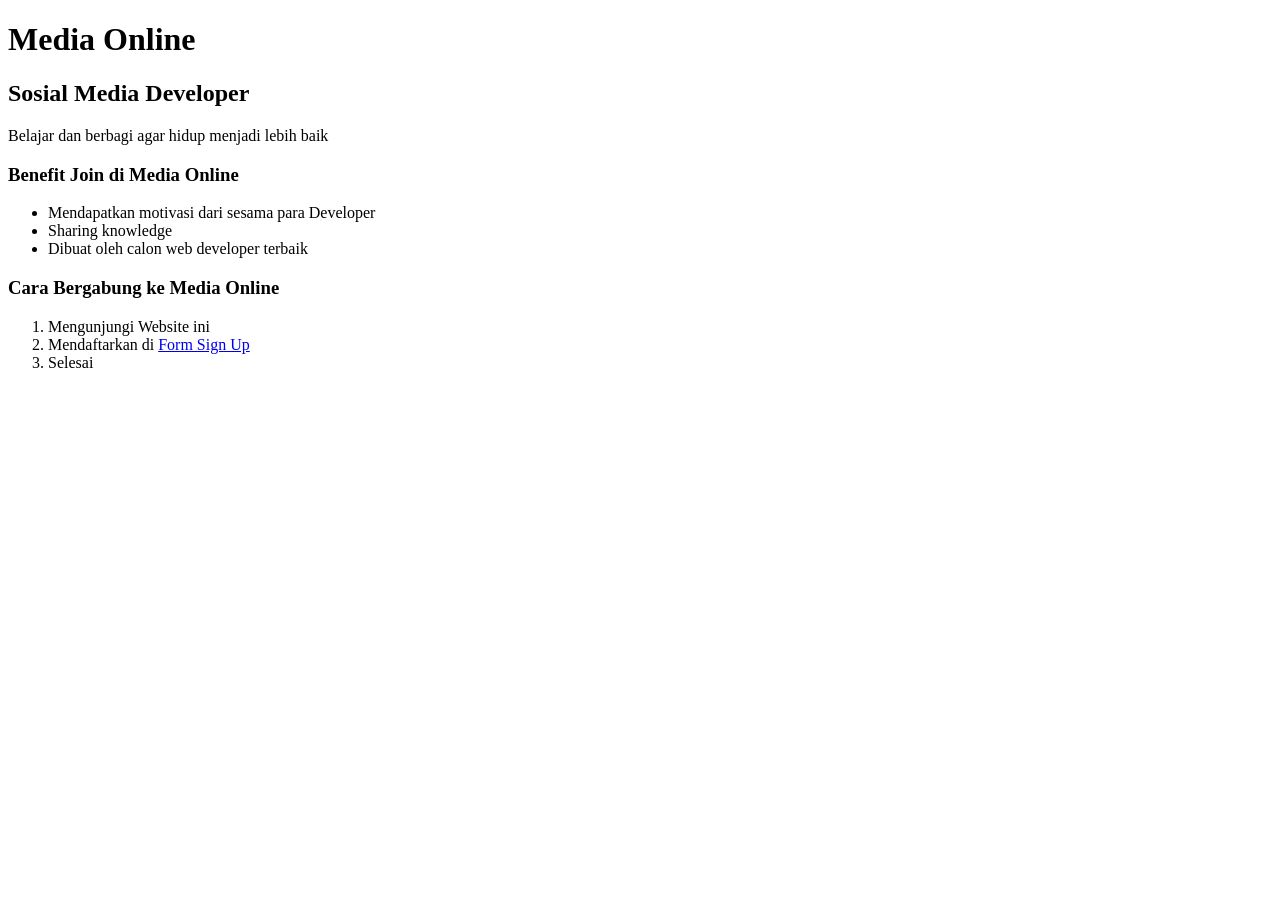
==== index.html @ 134b54f1 "Update index.html" ====
<!DOCTYPE html>
<html lang="en">
<head>
  <meta charset="UTF-8">
  <meta name="viewport" content="width=device-width, initial-scale=1.0">
  <title>File HTML index</title>
</head>
<body>
  <h1>Media Online</h1>
  <h2>Sosial Media Developer</h2>
  <p>Belajar dan berbagi agar hidup menjadi lebih baik</p>

  <h3>Benefit Join di Media Online</h3>
  <ul>
      <li>Mendapatkan motivasi dari sesama para Developer</li>
      <li>Sharing knowledge</li>
      <li>Dibuat oleh calon web developer terbaik</li>
  </ul>

  <h3>Cara Bergabung ke Media Online</h3>
  <ol>
      <li>Mengunjungi Website ini</li>
      <li>Mendaftarkan di <a href="form.html">Form Sign Up</a></li>
      <li>Selesai</li>
  </ol>
</body>
</html>
</body>
</html>
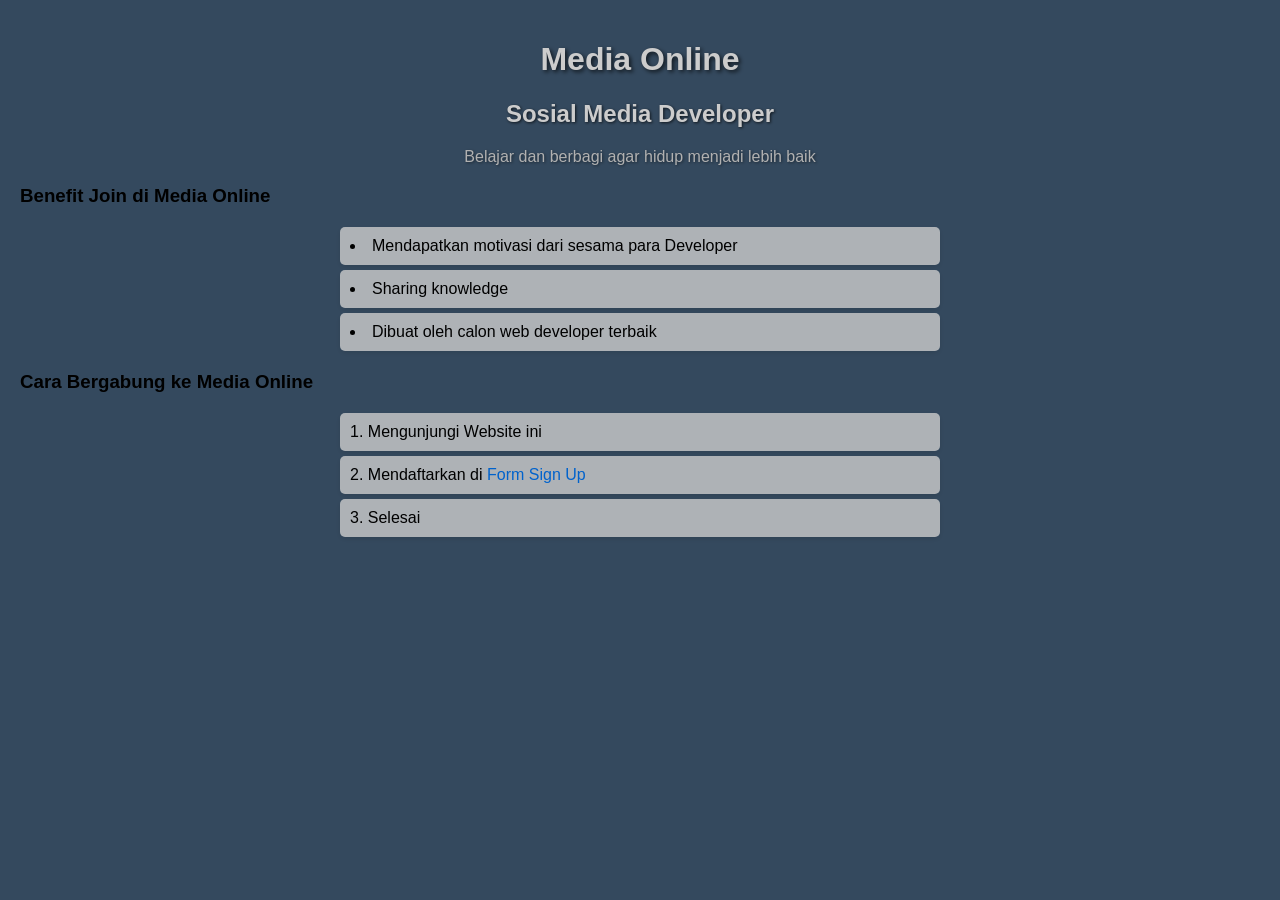
==== commit 308dc6a4: "ali" ====
--- a/index.html
+++ b/index.html
@@ -4,6 +4,7 @@
   <meta charset="UTF-8">
   <meta name="viewport" content="width=device-width, initial-scale=1.0">
   <title>File HTML index</title>
+  <link rel="stylesheet" href="styles.css"> <!-- Menyertakan berkas CSS eksternal -->
 </head>
 <body>
   <h1>Media Online</h1>
@@ -25,5 +26,3 @@
   </ol>
 </body>
 </html>
-</body>
-</html>
--- a/styles.css
+++ b/styles.css
@@ -0,0 +1,51 @@
+body {
+    font-family: Arial, sans-serif;
+    background-color: #34495e;
+    background-size: cover;
+    background-position: center;
+    margin: 0;
+    padding: 20px;
+    filter: brightness(0.8); /* Adjust brightness for better text visibility */
+}
+
+h1 {
+    color: #fff; /* Changed to white for better contrast */
+    text-align: center;
+    text-shadow: 2px 2px 4px rgba(0, 0, 0, 0.7); /* Glowing effect */
+}
+
+h2 {
+    color: #fff;
+    text-align: center;
+    text-shadow: 1px 1px 3px rgba(0, 0, 0, 0.7);
+}
+
+p {
+    text-align: center;
+    color: #ddd;
+    text-shadow: 1px 1px 3px rgba(0, 0, 0, 0.5);
+}
+
+ul, ol {
+    max-width: 600px;
+    margin: 20px auto;
+    padding: 0;
+    list-style-position: inside;
+}
+
+li {
+    background: rgba(255, 255, 255, 0.8); /* Semi-transparent background */
+    margin: 5px 0;
+    padding: 10px;
+    border-radius: 5px;
+    box-shadow: 0 2px 5px rgba(0, 0, 0, 0.1);
+}
+
+a {
+    color: #007BFF;
+    text-decoration: none;
+}
+
+a:hover {
+    text-decoration: underline;
+}
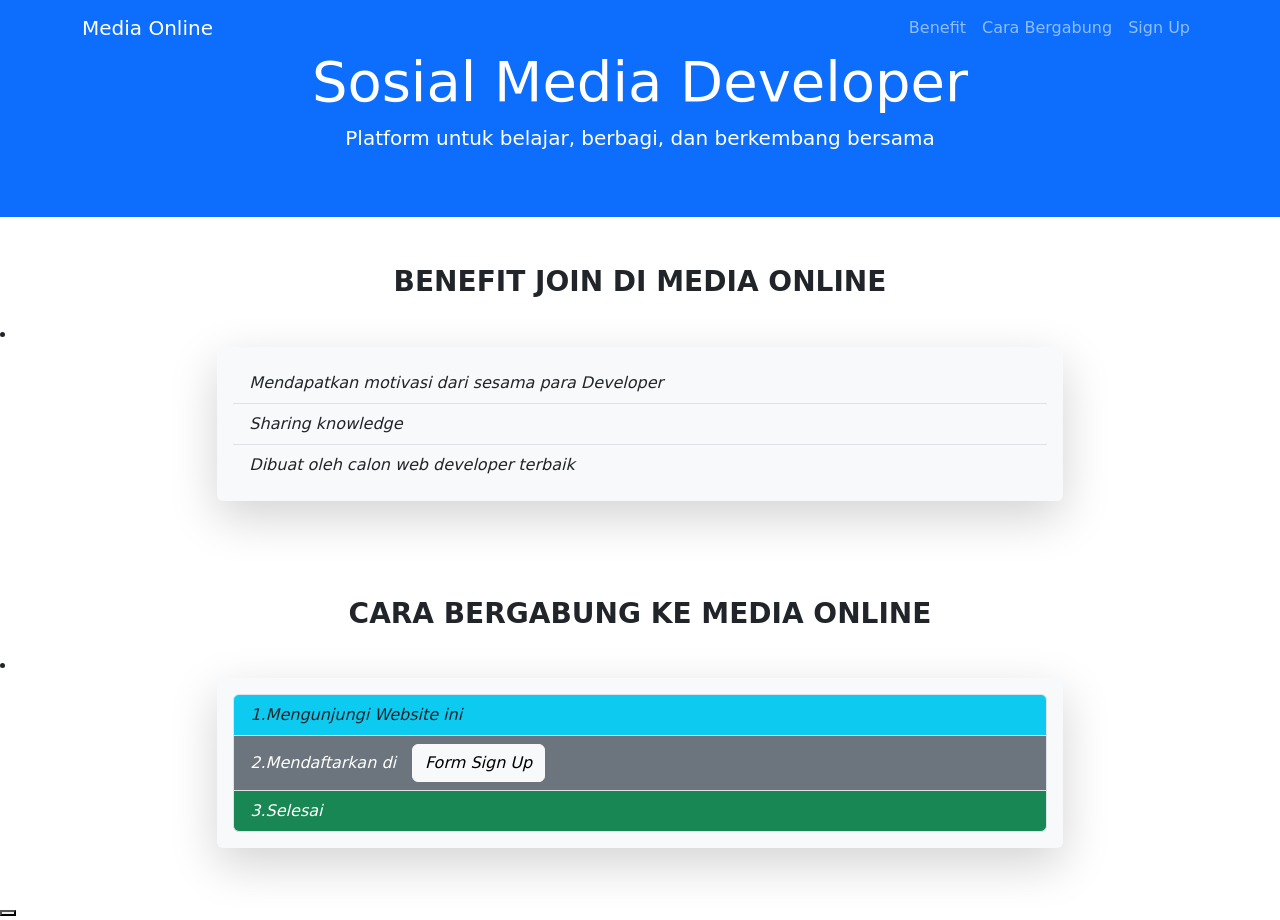
==== commit b1af0626: "tugass ali" ====
--- a/index.html
+++ b/index.html
@@ -1,28 +1,93 @@
 <!DOCTYPE html>
 <html lang="en">
 <head>
-  <meta charset="UTF-8">
-  <meta name="viewport" content="width=device-width, initial-scale=1.0">
-  <title>File HTML index</title>
-  <link rel="stylesheet" href="styles.css"> <!-- Menyertakan berkas CSS eksternal -->
+    <meta charset="UTF-8">
+    <meta http-equiv="X-UA-Compatible" content="IE=edge">
+    <meta name="viewport" content="width=device-width, initial-scale=1.0">
+    <title>Media Online</title>
+    <link href="https://cdn.jsdelivr.net/npm/bootstrap@5.3.3/dist/css/bootstrap.min.css" rel="stylesheet"
+        integrity="sha384-QWTKZyjpPEjISv5WaRU9OFeRpok6YctnYmDr5pNlyT2bRjXh0JMhjY6hW+ALEwIH" crossorigin="anonymous">
 </head>
 <body>
-  <h1>Media Online</h1>
-  <h2>Sosial Media Developer</h2>
-  <p>Belajar dan berbagi agar hidup menjadi lebih baik</p>
+    <nav class="navbar navbar-expand-lg navbar-dark bg-primary fixed-top">
+        <div class="container">
+            <a class="navbar-brand" href="#">Media Online</a>
+            <div class="collapse navbar-collapse" id="navbarNav">
+                <ul class="navbar-nav ms-auto">
+                    <li class="nav-item">
+                        <a class="nav-link" href="#benefit">Benefit</a>
+                    </li>
+                    <li class="nav-item">
+                        <a class="nav-link" href="#join">Cara Bergabung</a>
+                    </li>
+                    <li class="nav-item">
+                        <a class="nav-link" href="form.html">Sign Up</a>
+                    </li>
+                </ul>
+            </div>
+        </div>
+    </nav>
 
-  <h3>Benefit Join di Media Online</h3>
-  <ul>
-      <li>Mendapatkan motivasi dari sesama para Developer</li>
-      <li>Sharing knowledge</li>
-      <li>Dibuat oleh calon web developer terbaik</li>
-  </ul>
+    </div>
+    <div class="jumbotron text-center bg-primary text-white py-5 mb-4" data-aos="fade-up">
+        <h2 class="display-4">Sosial Media Developer</h2>
+        <p class="lead">Platform untuk belajar, berbagi, dan berkembang bersama</p>
+    </div>
+    
+    <section id="benefit" class="mt-5" data-aos="fade-up">
+        <h3 class="text-center mb-4 text-dark text-uppercase"><strong>Benefit Join di Media Online</strong></h3>
+         <li class="fst-italic">
+        <div class="row justify-content-center">
+            <div class="col-lg-8">
+                <div class="shadow-lg p-3 mb-5 bg-body-tertiary rounded">
+                    <div class="card-body">
+                        <ul class="list-group list-group-flush">
+                            <li class="list-group-item d-flex align-items-center bg-light text-dark">
+                                Mendapatkan motivasi dari sesama para Developer
+                            </li>
+                            <li class="list-group-item d-flex align-items-center bg-light text-dark">
+                                Sharing knowledge
+                            </li>
+                            <li class="list-group-item d-flex align-items-center bg-light text-dark">
+                                Dibuat oleh calon web developer terbaik
+                            </li>
+                        </ul>
+                    </div>
+                </div>
+            </div>
+        </div>
+    </section>
 
-  <h3>Cara Bergabung ke Media Online</h3>
-  <ol>
-      <li>Mengunjungi Website ini</li>
-      <li>Mendaftarkan di <a href="form.html">Form Sign Up</a></li>
-      <li>Selesai</li>
-  </ol>
+    <section id="join" class="mt-5" data-aos="fade-up">
+        <h3 class="text-center mb-4 text-dark text-uppercase"><strong>Cara Bergabung ke Media Online</strong></h3>
+        <li class="fst-italic">
+        <div class="row justify-content-center">
+            <div class="col-md-8">
+                  <div class="shadow-lg p-3 mb-5 bg-body-tertiary rounded">
+                    <div class="card-body">
+                        <ol class="list-group list-group-numbered">
+                            <li class="list-group-item d-flex align-items-center bg-info">
+                                Mengunjungi Website ini
+                            </li>
+                            <li class="list-group-item d-flex align-items-center bg-secondary text-white">
+                                Mendaftarkan di
+                                <a href="form.html" class="btn btn-light ms-3">Form Sign Up</a>
+                            </li>
+                            <li class="list-group-item d-flex align-items-center bg-success text-white">
+                                Selesai
+                            </li>
+                        </ol>
+                    </div>
+                </div>
+            </div>
+        </div>
+    </section>
+  
+    <button class="scroll-to-top" id="scrollToTopBtn" onclick="scrollToTop()">
+        <i class="bi bi-arrow-up-circle-fill"></i>
+    </button>
+
+    <script src="https://cdn.jsdelivr.net/npm/@popperjs/core@2.11.6/dist/umd/popper.min.js"
+        integrity="sha384-oBqDVmMz4fnFO9gyb7tRUW4zM8y9p6pX8pM5TQeNvxF8Fe/TX+K0VtHht0ViJXfM" crossorigin="anonymous"></script>
 </body>
-</html>
+</html>
